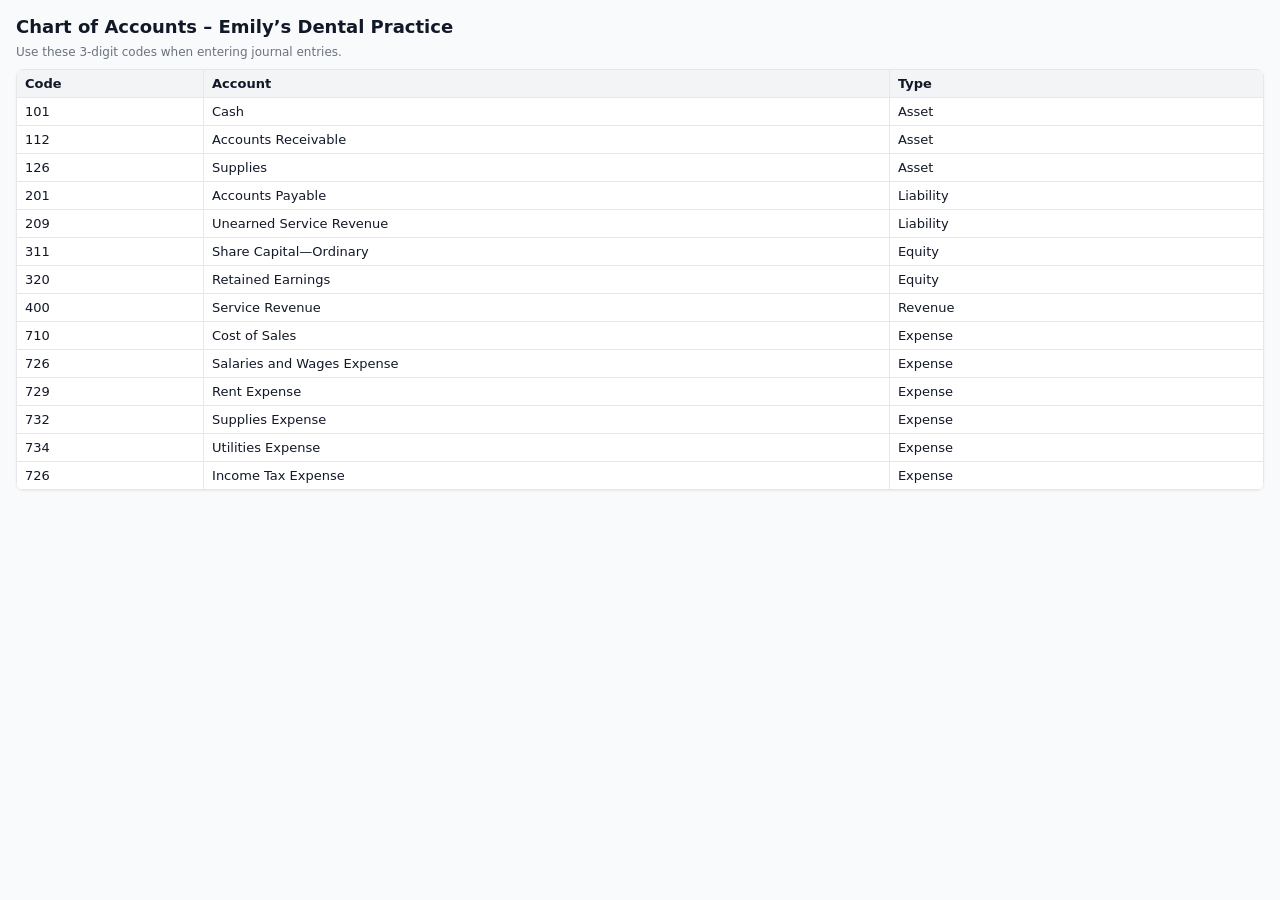
==== journalChart.html @ 0d550bbc "Add files via upload" ====
<!DOCTYPE html>
<html lang="en">
<head>
  <meta charset="UTF-8" />
  <title>Chart of Accounts</title>
  <style>
    body {
      font-family: system-ui, -apple-system, "Segoe UI", sans-serif;
      margin: 16px;
      background: #f9fafb;
      color: #111827;
    }
    h1 {
      font-size: 18px;
      margin: 0 0 8px;
    }
    p {
      font-size: 12px;
      color: #6b7280;
      margin: 0 0 10px;
    }
    table {
      width: 100%;
      border-collapse: collapse;
      background: #ffffff;
      border-radius: 8px;
      overflow: hidden;
      box-shadow: 0 1px 2px rgba(15, 23, 42, 0.08);
      font-size: 13px;
    }
    th, td {
      border: 1px solid #e5e7eb;
      padding: 6px 8px;
    }
    th {
      background: #f3f4f6;
      text-align: left;
    }
  </style>
</head>
<body>
  <h1 id="chart-title"></h1>
  <p id="chart-subtitle"></p>

  <table id="chart-table">
    <thead>
      <tr>
        <th style="width:15%;">Code</th>
        <th style="width:55%;">Account</th>
        <th style="width:30%;">Type</th>
      </tr>
    </thead>
    <tbody></tbody>
  </table>

  <script src="exerciseConfig.js"></script>
  <script src="journalChartOfAccounts.js"></script>
  <script>
    const title =
      (typeof exerciseConfig !== "undefined" && exerciseConfig.chartWindowTitle) ||
      "Chart of Accounts";
    document.getElementById("chart-title").textContent = title;
    document.getElementById("chart-subtitle").textContent =
      "Use these 3‑digit codes when entering journal entries.";

    const tbody = document.querySelector("#chart-table tbody");
    tbody.innerHTML = "";
    if (Array.isArray(chartOfAccounts)) {
      chartOfAccounts.forEach(acc => {
        const tr = document.createElement("tr");
        tr.innerHTML = `
          <td>${acc.code}</td>
          <td>${acc.name}</td>
          <td>${acc.type}</td>
        `;
        tbody.appendChild(tr);
      });
    }
  </script>
</body>
</html>
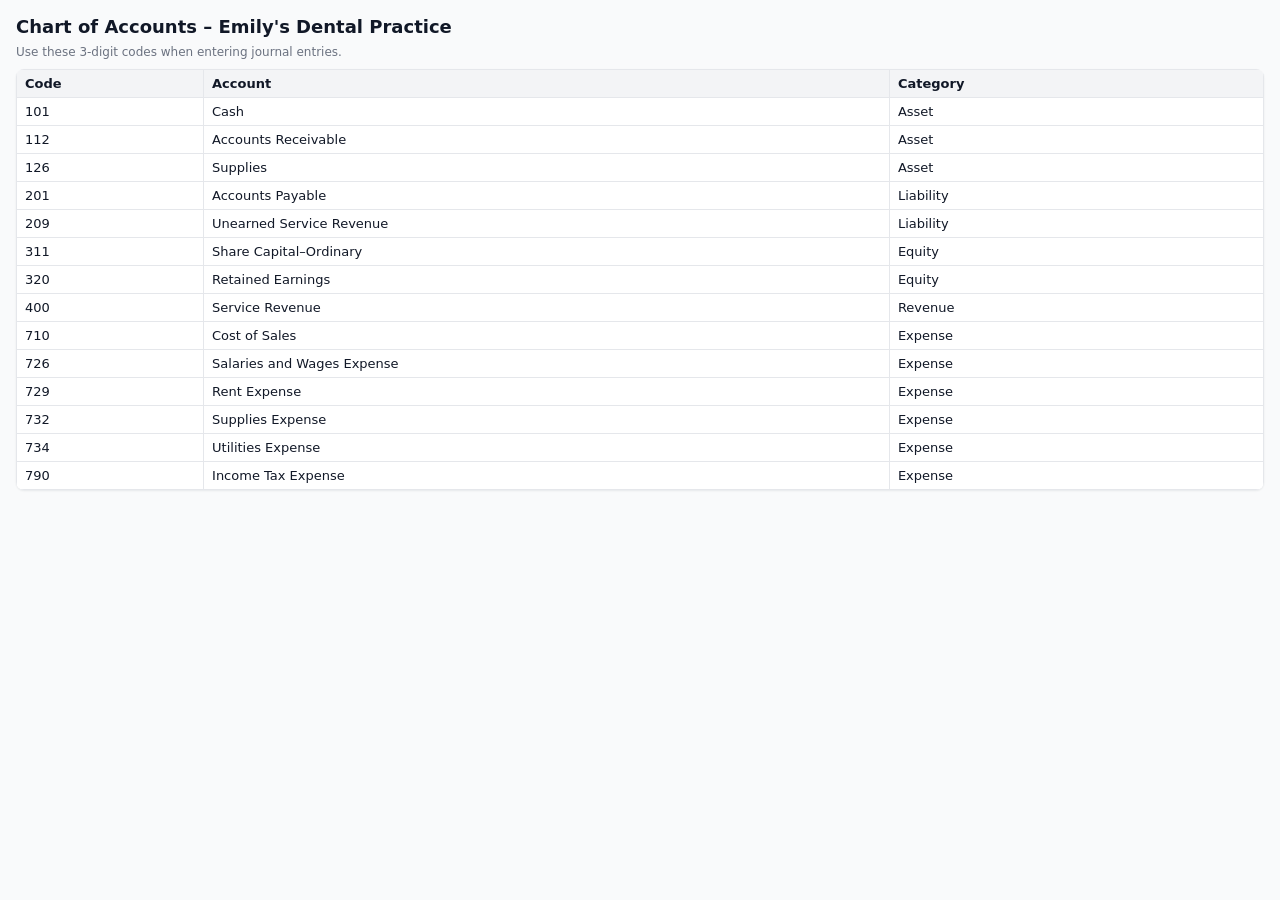
==== commit b83b4b3b: "Add files via upload" ====
--- a/journalChart.html
+++ b/journalChart.html
@@ -3,6 +3,8 @@
 <head>
   <meta charset="UTF-8" />
   <title>Chart of Accounts</title>
+
+  <!-- Simple inline styles are OK here since this is a small popup -->
   <style>
     body {
       font-family: system-ui, -apple-system, "Segoe UI", sans-serif;
@@ -41,41 +43,22 @@
 <body>
   <h1 id="chart-title"></h1>
   <p id="chart-subtitle"></p>
-
   <table id="chart-table">
     <thead>
       <tr>
         <th style="width:15%;">Code</th>
         <th style="width:55%;">Account</th>
-        <th style="width:30%;">Type</th>
+        <th style="width:30%;">Category</th>
       </tr>
     </thead>
     <tbody></tbody>
   </table>
 
+  <!-- Shared config and data -->
   <script src="exerciseConfig.js"></script>
   <script src="journalChartOfAccounts.js"></script>
-  <script>
-    const title =
-      (typeof exerciseConfig !== "undefined" && exerciseConfig.chartWindowTitle) ||
-      "Chart of Accounts";
-    document.getElementById("chart-title").textContent = title;
-    document.getElementById("chart-subtitle").textContent =
-      "Use these 3‑digit codes when entering journal entries.";
 
-    const tbody = document.querySelector("#chart-table tbody");
-    tbody.innerHTML = "";
-    if (Array.isArray(chartOfAccounts)) {
-      chartOfAccounts.forEach(acc => {
-        const tr = document.createElement("tr");
-        tr.innerHTML = `
-          <td>${acc.code}</td>
-          <td>${acc.name}</td>
-          <td>${acc.type}</td>
-        `;
-        tbody.appendChild(tr);
-      });
-    }
-  </script>
+  <!-- Popup-specific logic -->
+  <script src="journalChart.js"></script>
 </body>
 </html>
